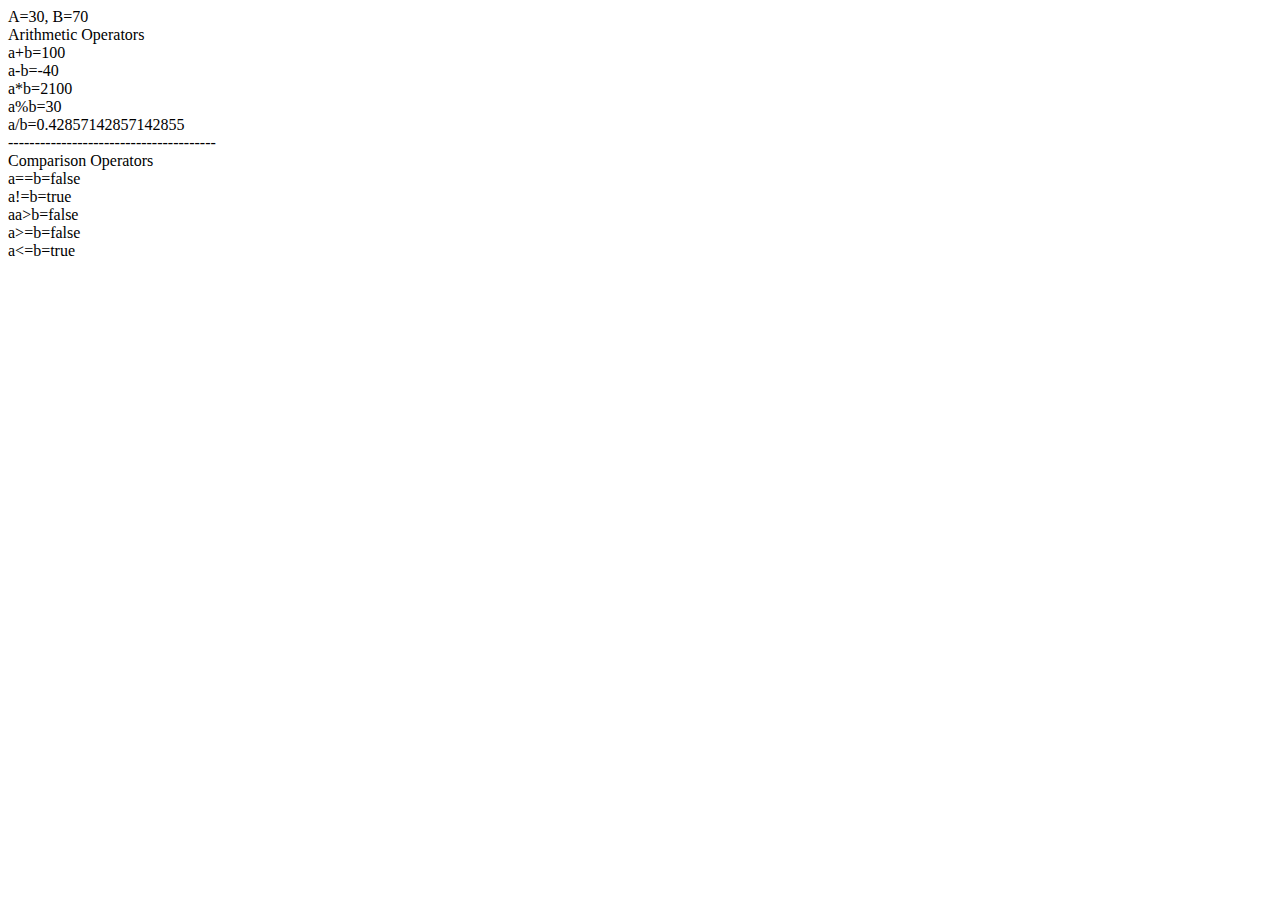
==== Operator.html @ 9c3a1a96 "operator" ====
<html>
   <body>   
      <script language = "javascript" type = "text/javascript">
            const a=30,b=70;
            
            document.write("A=30, B=70 </br>")
            document.write("Arithmetic Operators</br>")
            res=a+b;
            document.write("a+b="+res);
            document.write('<br/>');

            res=a-b;
            document.write("a-b="+res);
            document.write('<br/>');

            res=a*b;
            document.write("a*b="+res);
            document.write('<br/>');

            res=a%b;
            document.write("a%b="+res);
            document.write('<br/>');

            res=a/b;
            document.write("a/b="+res);
            document.write('<br/>');
            
            document.write("---------------------------------------</br>")
            document.write("Comparison Operators</br>")
            res=a==b;
            document.write("a==b="+res);
            document.write('<br/>');

            res=a!=b;
            document.write("a!=b="+res);
            document.write('<br/>');

            res=a<b;
            document.write("a<b="+res);
            document.write('<br/>');

            res=a>b;
            document.write("a>b="+res);
            document.write('<br/>');

            res=a>=b;
            document.write("a>=b="+res);
            document.write('<br/>');

            res=a<=b;
            document.write("a<=b="+res);
            document.write('<br/>');
        

      </script>      
      
   </body>
</html>
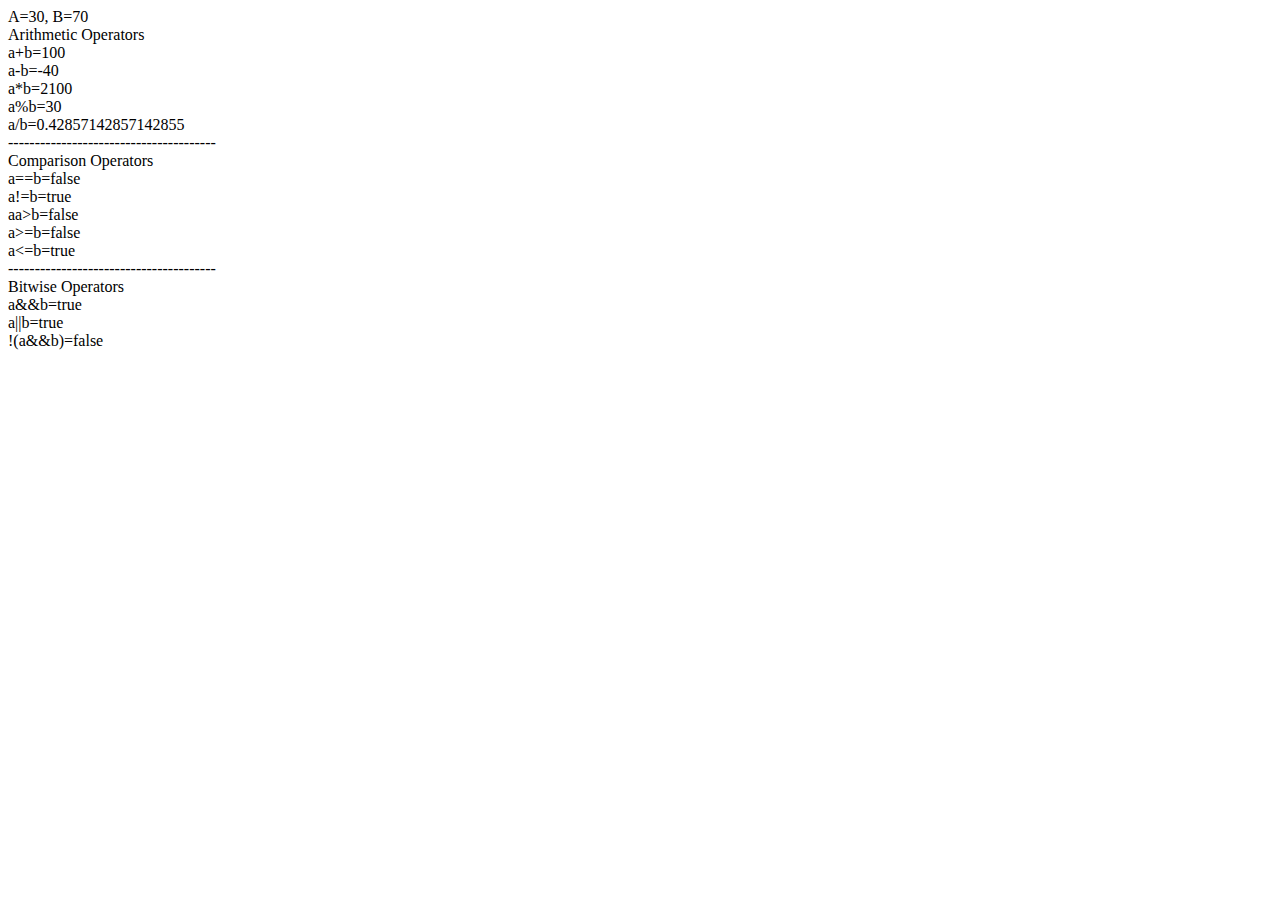
==== commit 0eccc7d3: "operator" ====
--- a/Operator.html
+++ b/Operator.html
@@ -51,6 +51,23 @@
             document.write("a<=b="+res);
             document.write('<br/>');
         
+            const c=true;
+            const d=true;
+            document.write("---------------------------------------</br>")
+            document.write("Bitwise Operators</br>")
+            res=(c&&d);
+            document.write("a&&b="+res);
+            document.write('<br/>');
+
+            res=(c||d);
+            document.write("a||b="+res);
+            document.write('<br/>');
+
+            res=!(c&&d);
+            document.write("!(a&&b)="+res);
+            document.write('<br/>');
+
+           
 
       </script>      
       
